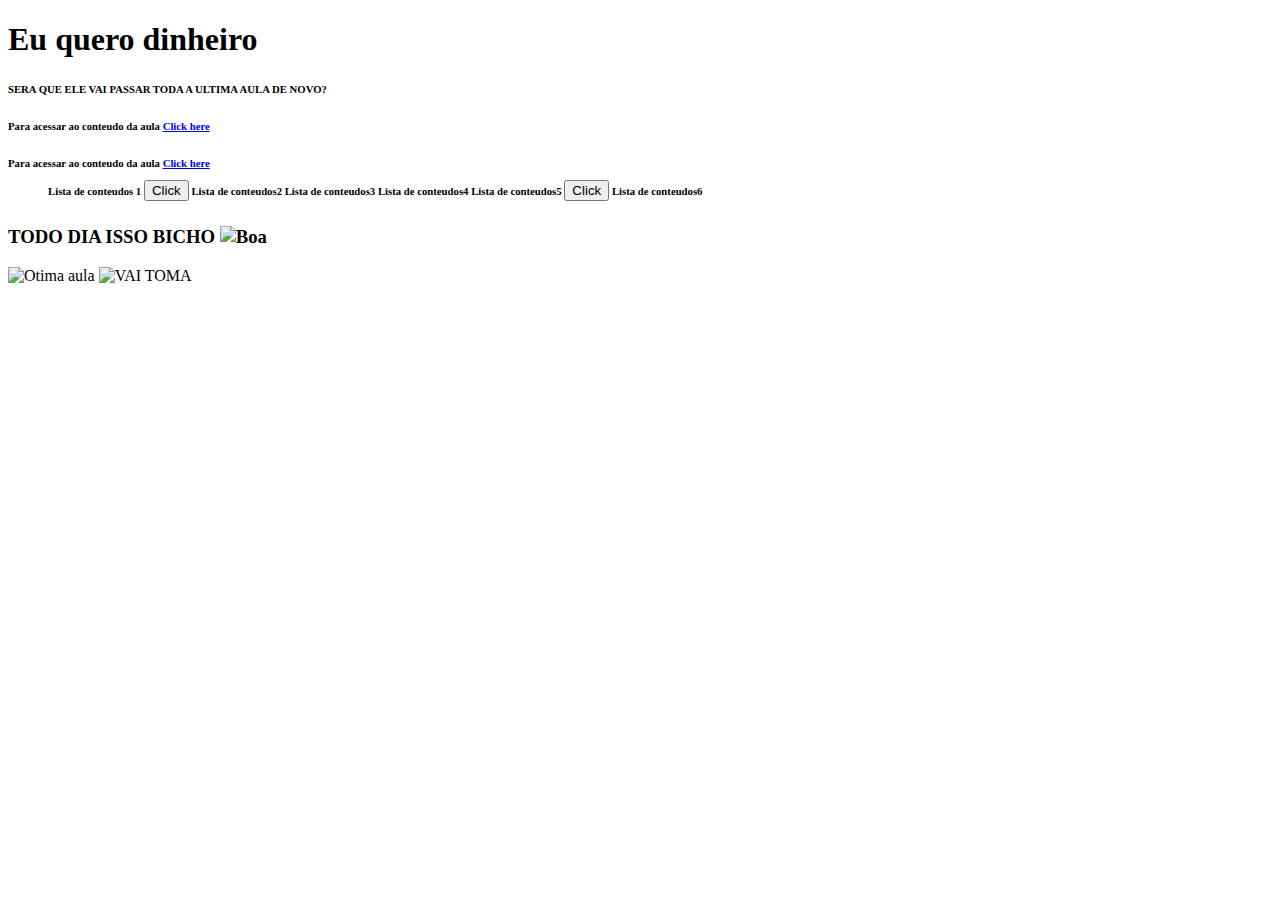
==== WorkFlow/Codes/Index.html @ 079fdef2 "6 comit, lista no body, alteração na head e modificação nas pastas" ====
<!DOCTYPE html> 
<html lang="pt-br">
<head>
<title>VAI TOMA</title>
<meta charset = "utf-8"/>	
</head>
<body>

<h1>Eu quero dinheiro</h1>
<h6>SERA QUE ELE VAI PASSAR TODA A ULTIMA AULA DE NOVO?</h6>
<p><h6>Para acessar ao conteudo da aula <a href="https://www.youtube.com/watch?v=WMnFwFufxVw"> Click here </a></h6></p>
<p><h6>Para acessar ao conteudo da aula <a href="https://www.youtube.com/watch?v=4MaSoe6LrfM"> Click here </a><tr>
    <ol>
        <l6>Lista de conteudos 1 </l6>
        <button>Click</button>
        <l6>Lista de conteudos2</l6>
        <l6>Lista de conteudos3</l6>
        <l6>Lista de conteudos4</l6>
        <l6>Lista de conteudos5</l6>
        <button>Click</button>
        <l6>Lista de conteudos6</l6>
    </ol>
    <h3>TODO DIA ISSO BICHO <img src="https://pbs.twimg.com/media/ESSmXSSXsAADmsb.jpg" alt = "Boa"></h3>
</tr></h6></p>
<img src = "Nova pasta\AlienStonks.jpg" alt =  "Otima aula">
<img src = "Nova pasta\giphy.gif" alt = "VAI TOMA">
</body>

</html>
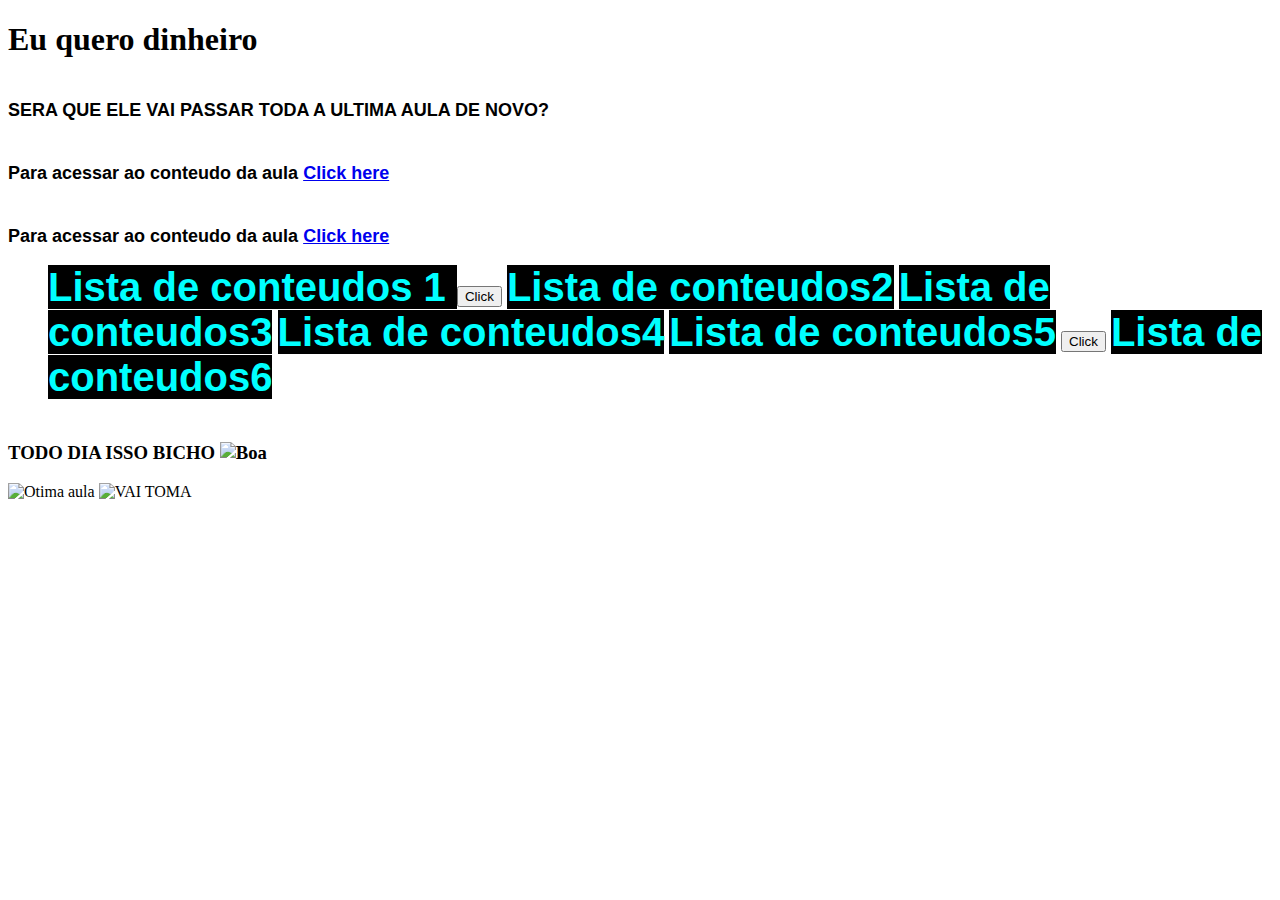
==== commit f942fe45: "Include css style e mais algumas coisas no arquivo html" ====
--- a/WorkFlow/Codes/Index.html
+++ b/WorkFlow/Codes/Index.html
@@ -1,8 +1,11 @@
 <!DOCTYPE html> 
 <html lang="pt-br">
 <head>
-<title>VAI TOMA</title>
-<meta charset = "utf-8"/>	
+<title>VAI TOMA AULA DE SEXTA</title>
+<meta charset = "utf-8">
+<meta name="author" content="Matheus Ferreira"/>
+<link rel="stylesheet" type="text/css" href="estilo.css">
+<link rel="phpsheet" href="php1">	
 </head>
 <body>
 
--- a/WorkFlow/Codes/estilo.css
+++ b/WorkFlow/Codes/estilo.css
@@ -0,0 +1,14 @@
+h6{
+    font-family: Arial, "Helvetica Neue", Helvetica, sans-serif;
+    font-size: 18px;
+    color:black;
+}
+l6{
+    color: aqua;
+    background-color: black;
+    font-style: sans-serif;
+    font-size: 40px;
+}
+button{
+    animation-name: initial;
+}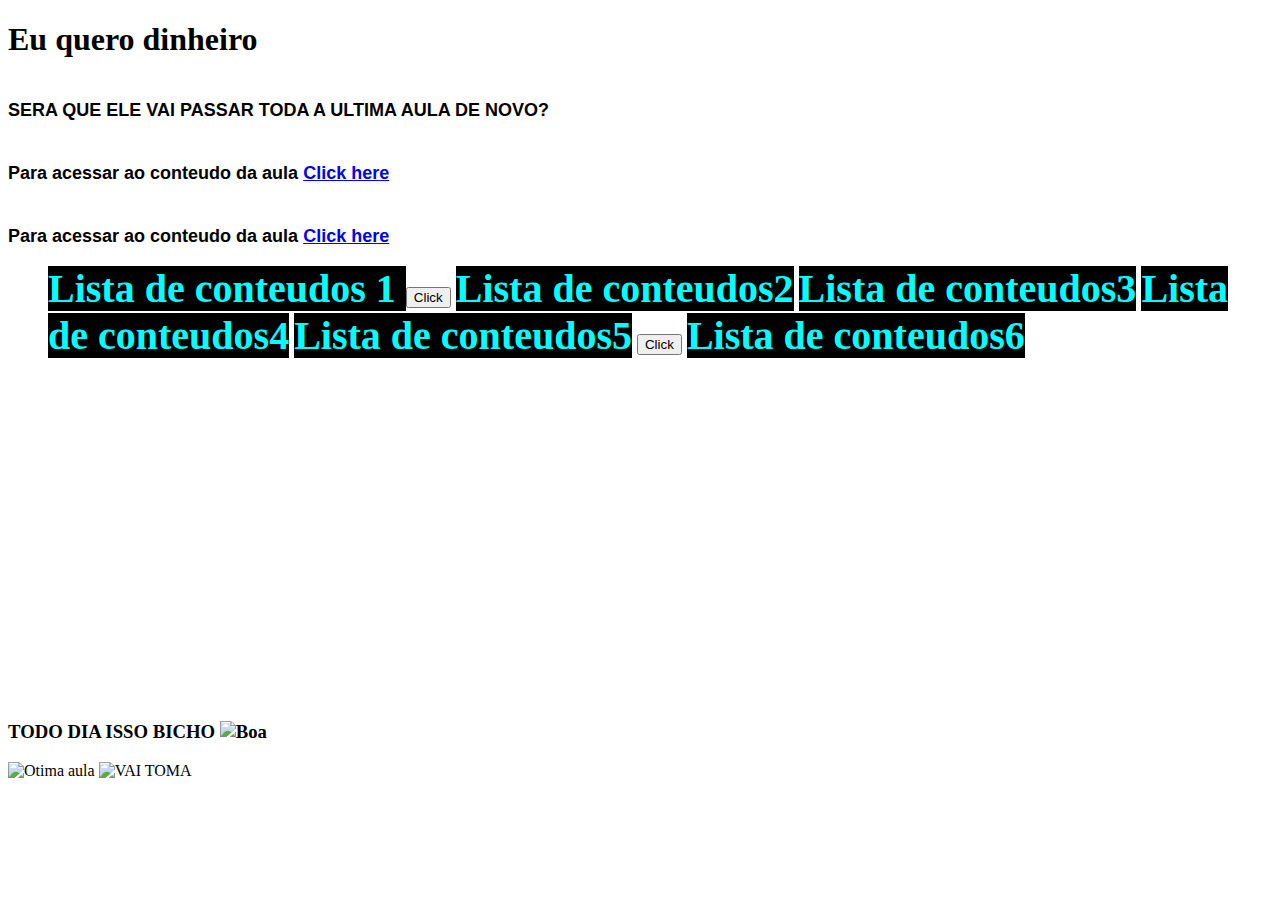
==== commit fc612cdf: "mais uma change css" ====
--- a/WorkFlow/Codes/Index.html
+++ b/WorkFlow/Codes/Index.html
@@ -6,6 +6,7 @@
 <meta name="author" content="Matheus Ferreira"/>
 <link rel="stylesheet" type="text/css" href="estilo.css">
 <link rel="phpsheet" href="php1">	
+<link rel="Javasheet" href="Comportamento.js"/>
 </head>
 <body>
 
@@ -22,6 +23,8 @@
         <l6>Lista de conteudos5</l6>
         <button>Click</button>
         <l6>Lista de conteudos6</l6>
+        <l6></l6>
+        <iframe width="560" height="315" src="https://www.youtube.com/embed/DAwIb2Hj8Vs" frameborder="0" allow="accelerometer; autoplay; encrypted-media; gyroscope; picture-in-picture" allowfullscreen></iframe>
     </ol>
     <h3>TODO DIA ISSO BICHO <img src="https://pbs.twimg.com/media/ESSmXSSXsAADmsb.jpg" alt = "Boa"></h3>
 </tr></h6></p>
--- a/WorkFlow/Codes/estilo.css
+++ b/WorkFlow/Codes/estilo.css
@@ -1,5 +1,6 @@
 h6{
     font-family: Arial, "Helvetica Neue", Helvetica, sans-serif;
+    text-shadow: black;
     font-size: 18px;
     color:black;
 }
@@ -8,7 +9,9 @@
     background-color: black;
     font-style: sans-serif;
     font-size: 40px;
+    font-family: fantasy;
 }
 button{
     animation-name: initial;
-}+
+}
